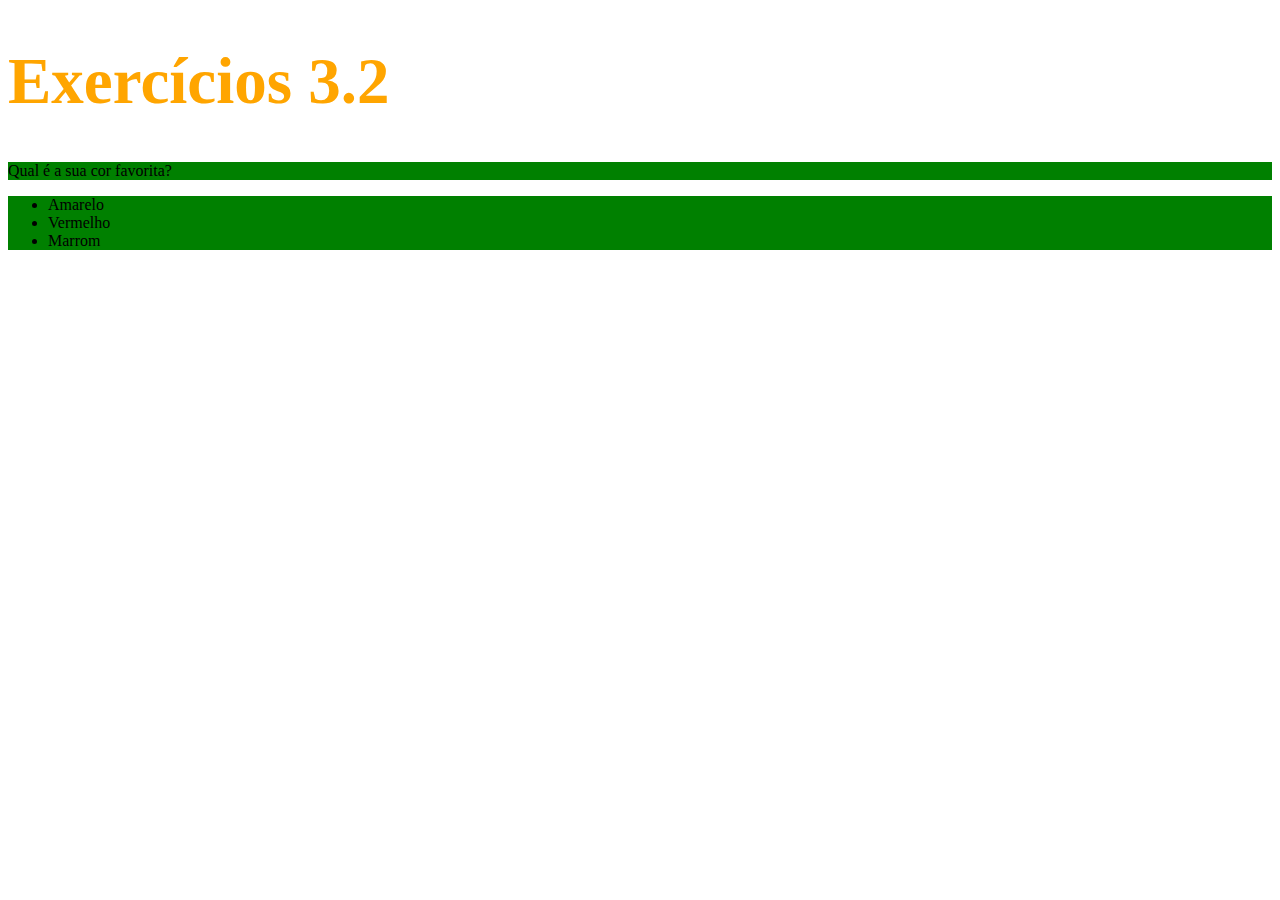
==== fundamentos/bloco-3-introducao-a-html-e-css/dia-2-html-css-primeiros-passos-em-css/index.html @ 769b6aed "Primeiro exercício para modificar o estilo da página concluído" ====
<!DOCTYPE html>
<html lang="pt-br">
  <head>
    <meta charset="UTF-8">
    <title>HTML</title>
    <style>
        h1 {
            font-size: 65px;
        }
        h1 {
            color: orange;
        }

        .list-u{
            background-color: green;
        }


    </style>
  </head>
  <body>
    <h1>Exercícios 3.2</h1>
    <p class="list-u">Qual é a sua cor favorita?</p>
    <ul class="list-u">
      <li>Amarelo</li>
      <li>Vermelho</li>
      <li>Marrom</li>
    </ul>
  </body>
</html>
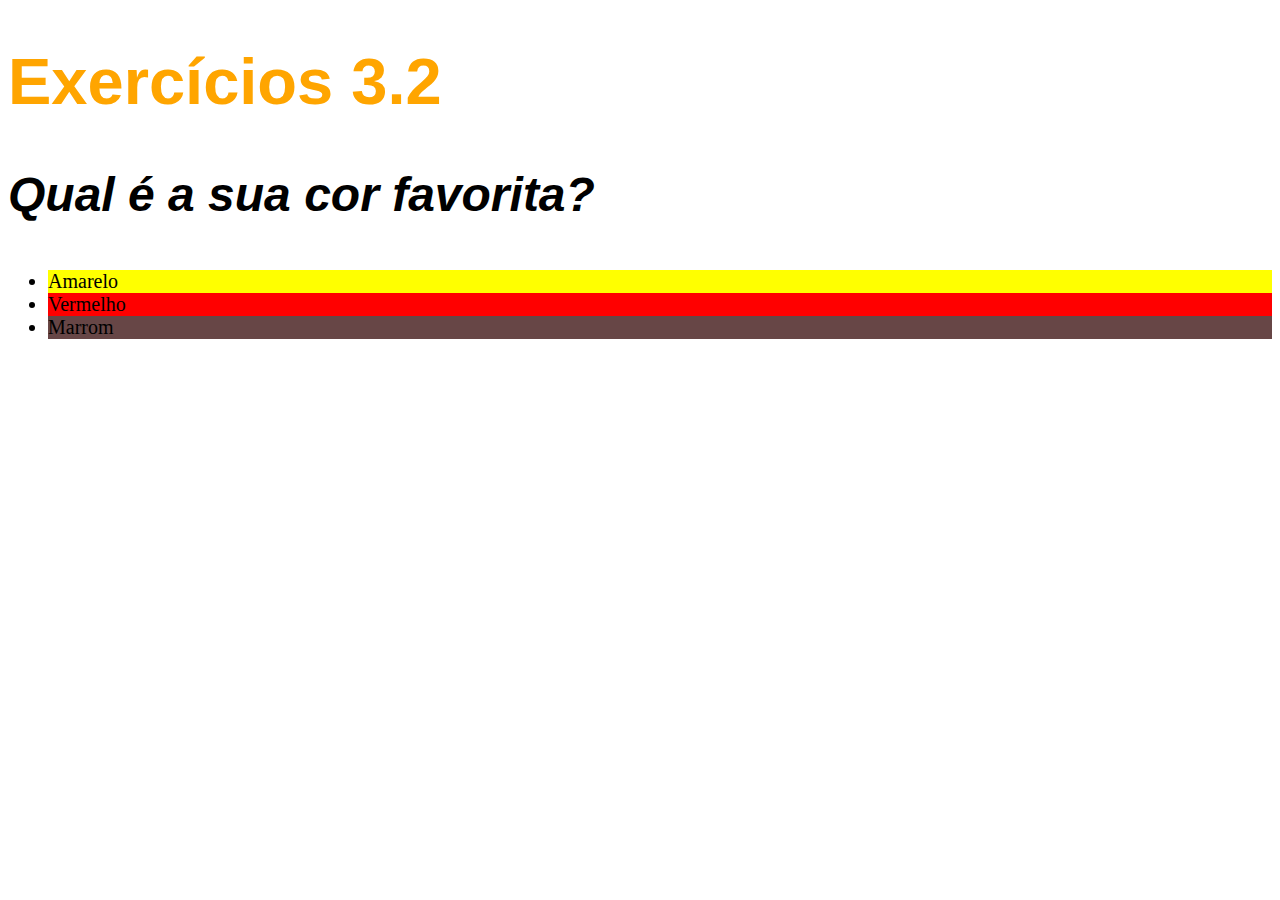
==== commit 0bf18c01: "alterações sugeridas para fixar realizadas" ====
--- a/fundamentos/bloco-3-introducao-a-html-e-css/dia-2-html-css-primeiros-passos-em-css/index.html
+++ b/fundamentos/bloco-3-introducao-a-html-e-css/dia-2-html-css-primeiros-passos-em-css/index.html
@@ -5,9 +5,8 @@
     <title>HTML</title>
     <style>
         h1 {
+            font-family: sans-serif;
             font-size: 65px;
-        }
-        h1 {
             color: orange;
         }
 
@@ -15,16 +14,39 @@
             background-color: green;
         }
 
+        p {
+          font-style: italic;
+          font-family: sans-serif;
+          font-size: 48px;
+          font-weight: 600;
+        }
+
+        body {
+          font-size: 20px;
+        }
+
+        #amarelo {
+          background-color: yellow;
+        }
+
+        #vermelho {
+          background-color: red;
+        }
+
+        #marrom{
+          background-color: rgba(100, 66, 66, 0.979);
+        }
+
 
     </style>
   </head>
   <body>
     <h1>Exercícios 3.2</h1>
-    <p class="list-u">Qual é a sua cor favorita?</p>
-    <ul class="list-u">
-      <li>Amarelo</li>
-      <li>Vermelho</li>
-      <li>Marrom</li>
+    <p>Qual é a sua cor favorita?</p>
+    <ul>
+      <li id="amarelo">Amarelo</li>
+      <li id="vermelho">Vermelho</li>
+      <li id="marrom">Marrom</li>
     </ul>
   </body>
 </html>